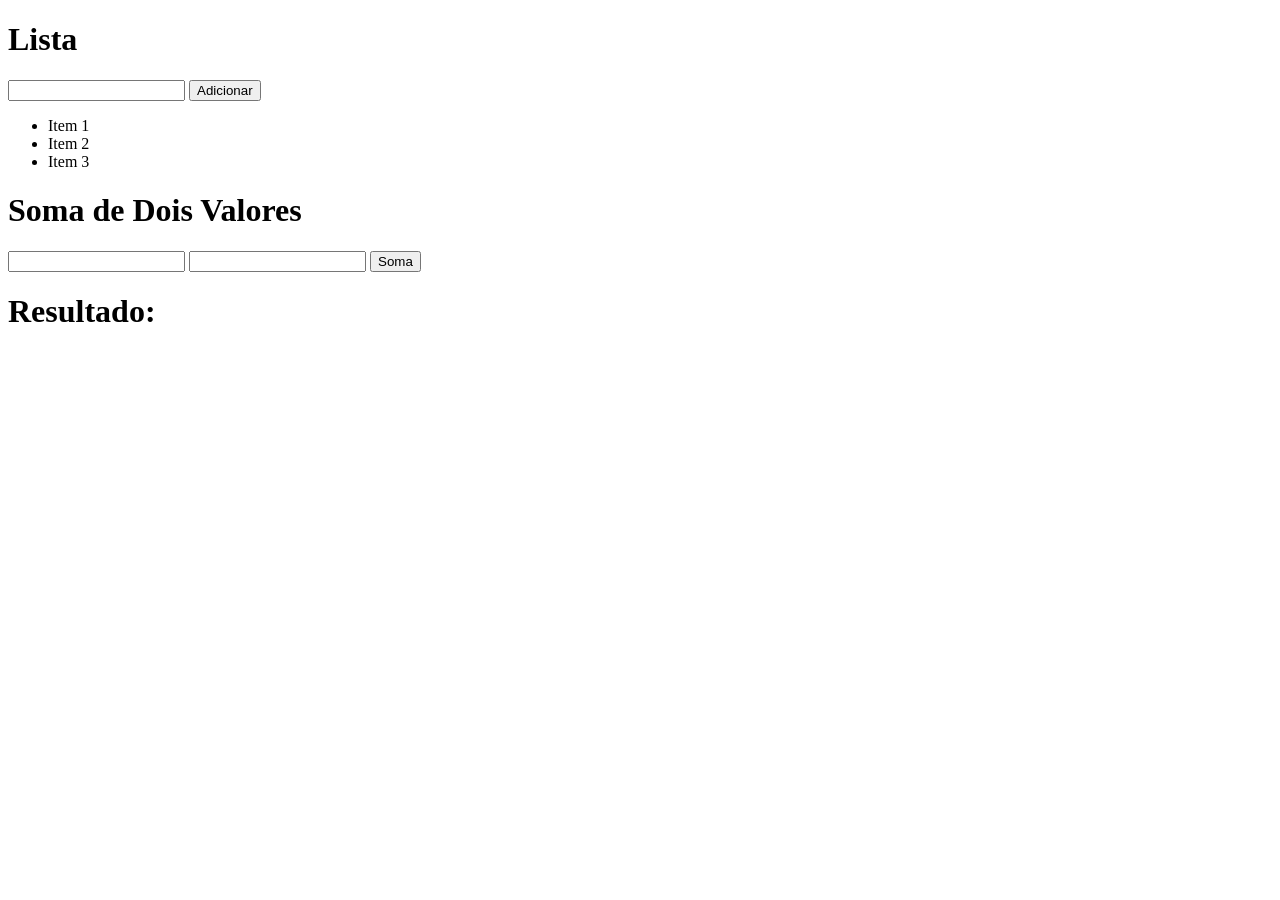
==== aula07/index.html @ d51711d6 "aula07" ====
<!DOCTYPE html>
<html lang="pt-br">
<head>
    <meta charset="UTF-8">
    <title>Lista de Tarefas</title>
    <h1>Lista</h1>
    <input id="campo_tarefas" type="text">
    <button onclick="addItem()">Adicionar</button>
    <ul id="Lista">
        <li>Item 1</li>
        <li>Item 2</li>
        <li>Item 3</li>
    </ul>
    <link rel="stylesheet" href="styles.css">
</head>
<body>
    <h1>Soma de Dois Valores</h1>
    <input id="campo1" type="text" >
    <input id="campo2" type="text" >
    <button onclick="soma()">Soma</button>
    <h1 id="resultado">Resultado: </h1>
    <script src="./script.js"></script>
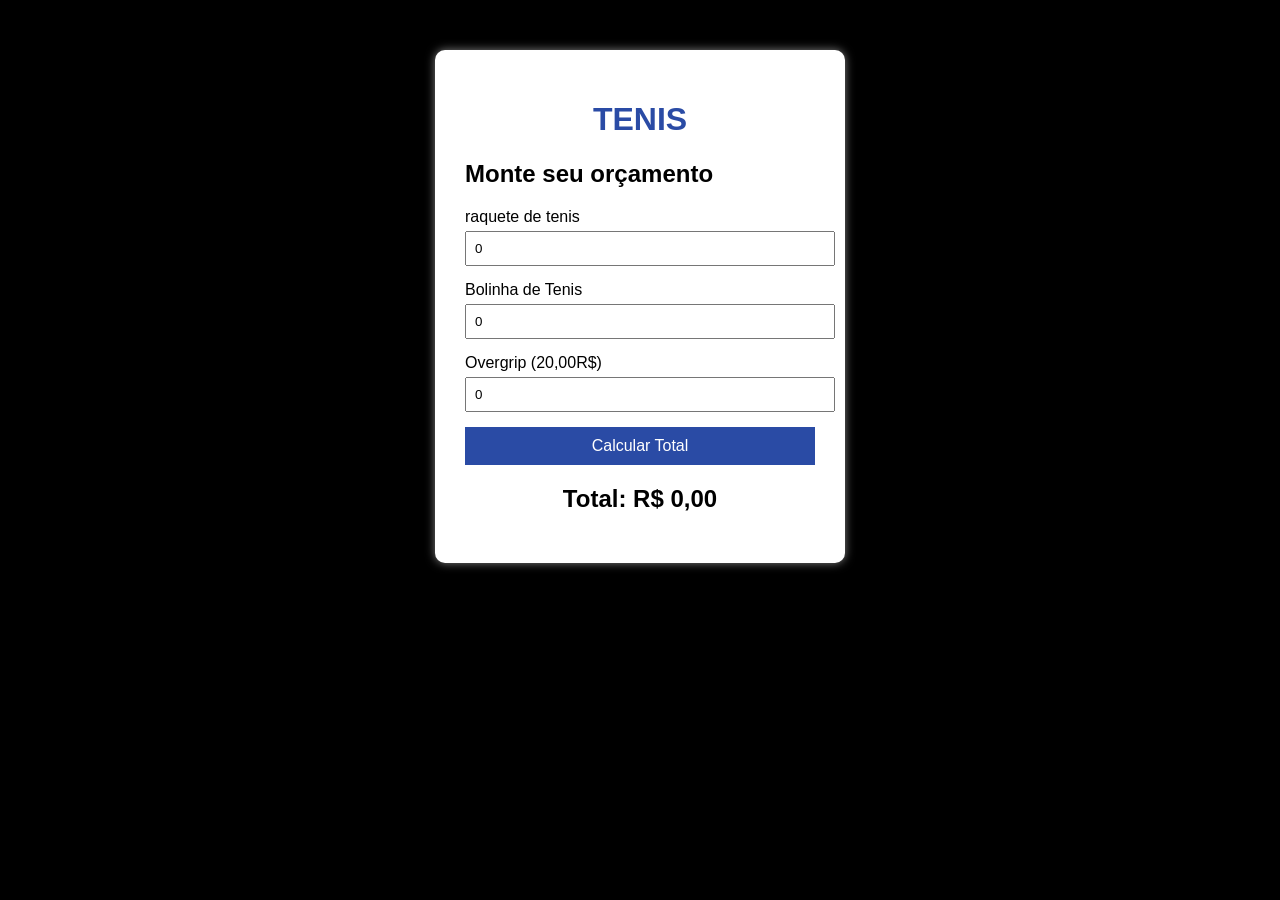
==== commit aaceddf3: "aula 7" ====
--- a/aula07/index.html
+++ b/aula07/index.html
@@ -2,21 +2,37 @@
 <html lang="pt-br">
 <head>
     <meta charset="UTF-8">
-    <title>Lista de Tarefas</title>
-    <h1>Lista</h1>
-    <input id="campo_tarefas" type="text">
-    <button onclick="addItem()">Adicionar</button>
-    <ul id="Lista">
-        <li>Item 1</li>
-        <li>Item 2</li>
-        <li>Item 3</li>
-    </ul>
-    <link rel="stylesheet" href="styles.css">
+    <title>Padaria</title>
+    <link rel="stylesheet" href="style.css">
 </head>
 <body>
-    <h1>Soma de Dois Valores</h1>
-    <input id="campo1" type="text" >
-    <input id="campo2" type="text" >
-    <button onclick="soma()">Soma</button>
-    <h1 id="resultado">Resultado: </h1>
-    <script src="./script.js"></script>+
+    <div class="container">
+        <h1>TENIS</h1>
+
+        <h2>Monte seu orçamento</h2>
+
+        <div class="produto">
+            <label for="pao">raquete de tenis</label>
+            <input type="number" id="pao" min="0" value="0">
+        </div>
+
+        <div class="produto">
+            <label>Bolinha de Tenis</label>
+            <input type="number" id="bolo" min="0" value="0">
+        </div>
+
+        <div class="produto">
+            <label>Overgrip (20,00R$)</label>
+            <input type="number" id="cafe" min="0" value="0">
+        </div>
+
+        <button onclick="calcular()">Calcular Total</button>
+
+        <h2 id="resultado">Total: R$ 0,00</h2>
+    </div>
+
+    <script src="script.js"></script>
+
+</body>
+</html>
--- a/aula07/style.css
+++ b/aula07/style.css
@@ -0,0 +1,52 @@
+body {
+    font-family: Arial, sans-serif;
+    background-color: #000000;
+    display: flex;
+    justify-content: center;
+    margin-top: 50px;
+}
+
+.container {
+    background-color: white;
+    padding: 30px;
+    border-radius: 10px;
+    width: 350px;
+    box-shadow: 0px 0px 10px gray;
+}
+
+h1 {
+    text-align: center;
+    color: rgb(42, 75, 165);
+}
+
+.produto {
+    margin-bottom: 15px;
+}
+
+label {
+    display: block;
+    margin-bottom: 5px;
+}
+
+input {
+    width: 100%;
+    padding: 8px;
+}
+
+button {
+    width: 100%;
+    padding: 10px;
+    background-color: rgb(42, 75, 165);
+    color: white;
+    border: none;
+    cursor: pointer;
+    font-size: 16px;
+}
+
+button:hover {
+    background-color: rgb(0, 37, 139);
+}
+
+#resultado {
+    text-align: center;
+
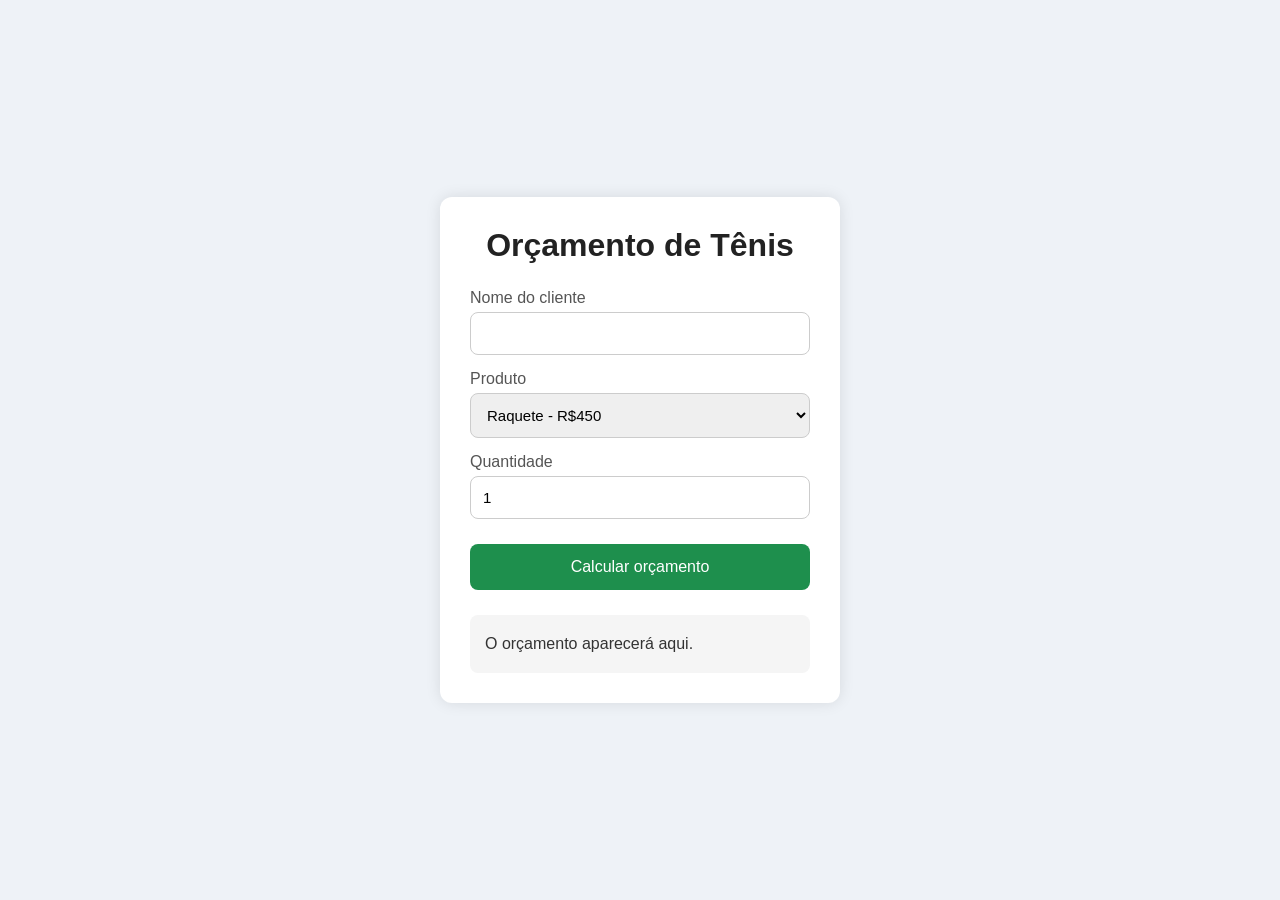
==== commit ac1f33de: "aula07" ====
--- a/aula07/index.html
+++ b/aula07/index.html
@@ -1,38 +1,42 @@
 <!DOCTYPE html>
-<html lang="pt-br">
+<html lang="pt-BR">
 <head>
-    <meta charset="UTF-8">
-    <title>Padaria</title>
-    <link rel="stylesheet" href="style.css">
+  <meta charset="UTF-8">
+  <meta name="viewport" content="width=device-width, initial-scale=1.0">
+  <title>Orçamento de Tênis</title>
+
+  <link rel="stylesheet" href="styles.css">
 </head>
 <body>
 
-    <div class="container">
-        <h1>TENIS</h1>
+  <div class="container">
 
-        <h2>Monte seu orçamento</h2>
+    <h1>Orçamento de Tênis</h1>
 
-        <div class="produto">
-            <label for="pao">raquete de tenis</label>
-            <input type="number" id="pao" min="0" value="0">
-        </div>
+    <label>Nome do cliente</label>
+    <input type="text" id="cliente">
 
-        <div class="produto">
-            <label>Bolinha de Tenis</label>
-            <input type="number" id="bolo" min="0" value="0">
-        </div>
+    <label>Produto</label>
+    <select id="produto">
+      <option value="450">Raquete - R$450</option>
+      <option value="35">Bolinha de Tênis - R$35</option>
+      <option value="25">Overgrip - R$25</option>
+    </select>
 
-        <div class="produto">
-            <label>Overgrip (20,00R$)</label>
-            <input type="number" id="cafe" min="0" value="0">
-        </div>
+    <label>Quantidade</label>
+    <input type="number" id="quantidade" value="1">
 
-        <button onclick="calcular()">Calcular Total</button>
+    <button onclick="calcularOrcamento()">
+      Calcular orçamento
+    </button>
 
-        <h2 id="resultado">Total: R$ 0,00</h2>
+    <div class="resultado" id="resultado">
+      O orçamento aparecerá aqui.
     </div>
 
-    <script src="script.js"></script>
+  </div>
+
+  <script src="script.js"></script>
 
 </body>
 </html>
--- a/aula07/styles.css
+++ b/aula07/styles.css
@@ -0,0 +1,70 @@
+*{
+  margin: 0;
+  padding: 0;
+  box-sizing: border-box;
+  font-family: Arial, Helvetica, sans-serif;
+}
+
+body{
+  background-color: #eef2f7;
+  display: flex;
+  justify-content: center;
+  align-items: center;
+  height: 100vh;
+}
+
+.container{
+  background-color: white;
+  width: 400px;
+  padding: 30px;
+  border-radius: 12px;
+  box-shadow: 0 0 15px rgba(0,0,0,0.1);
+}
+
+h1{
+  text-align: center;
+  margin-bottom: 25px;
+  color: #222;
+}
+
+label{
+  display: block;
+  margin-top: 15px;
+  margin-bottom: 5px;
+  color: #555;
+}
+
+input,
+select{
+  width: 100%;
+  padding: 12px;
+  border: 1px solid #ccc;
+  border-radius: 8px;
+  font-size: 15px;
+}
+
+button{
+  width: 100%;
+  padding: 14px;
+  margin-top: 25px;
+  border: none;
+  border-radius: 8px;
+  background-color: #1e8f4d;
+  color: white;
+  font-size: 16px;
+  cursor: pointer;
+  transition: 0.3s;
+}
+
+button:hover{
+  background-color: #166d3a;
+}
+
+.resultado{
+  margin-top: 25px;
+  background-color: #f5f5f5;
+  padding: 15px;
+  border-radius: 8px;
+  line-height: 28px;
+  color: #333;
+}
